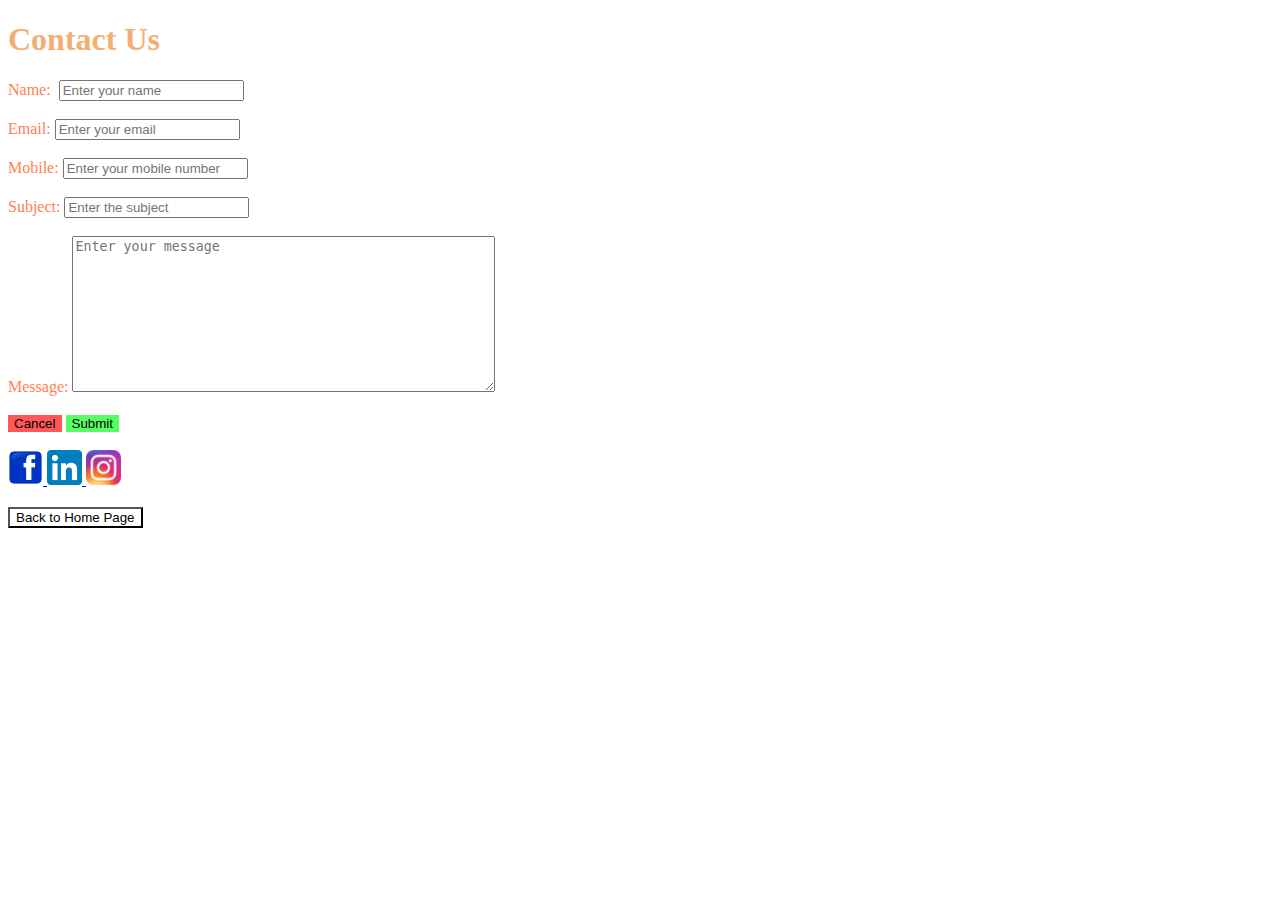
==== Contact.html @ 78634422 "image" ====
<!DOCTYPE html>
<html lang="en">

<head>
    <meta charset="UTF-8">
    <meta name="viewport" content="width=device-width, initial-scale=1.0">
    <title>Portfolio | Savio Shaju | Contact</title>
    <meta name="description" content="Connect with Savio Shaju">
    <meta name="author" content="Savio Shaju">
    <link rel="shortcut icon"
        href="https://png.pngtree.com/png-vector/20230925/ourmid/pngtree-contact-us-phone-icon-blue-button-glassy-png-image_10111757.png"
        type="image/x icon">
    <meta name="twitter:title" content="Savio Shaju | Portfolio | Contact">
    <meta name="twitter:description" content="Connect with Savio Shaju">


</head>

<body>
    <!--Contact form start-->
    <main>
        <h1 style="color: rgb(243, 174, 114);">Contact Us</h1>
        <form>
            <div>
                <label for="name" style="color: coral;">Name:</label>
                &nbsp;<input id="name" type="text" placeholder="Enter your name" required>
            </div>
            <br>

            <div>
                <label for="email" style="color: coral;">Email:</label>
                <input id="email" type="email" placeholder="Enter your email" required>
            </div>
            <br>

            <div>
                <label for="mobile" style="color: coral;">Mobile:</label>
                <input id="mobile" type="tel" placeholder="Enter your mobile number" required>
            </div>
            <br>

            <div>
                <label for="subject" style="color: coral;">Subject:</label>
                <input type="text" id="subject" required placeholder="Enter the subject">
            </div>
            <br>

            <div>
                <label for="message" style="color: coral;">Message:</label>
                <textarea id="message" placeholder="Enter your message" rows="10" cols="50"></textarea>
            </div>
            <br>

            <div>
                <button type="reset" style="border: none; background-color: rgb(253, 87, 87);">Cancel</button>
                <button type="submit" style="border: none; background-color: rgb(87, 253, 98);">Submit</button>
            </div>
            <br>
        </form>
    </main>

    <section>
        <div>
            <a href="https://www.facebook.com/people/Savio-Shaju/pfbid02YPXDarz9KMAC9PF25euHMgQtUXgojVd47mZKMWTDZJpE7LCcgnfHUiEPhqVJT9jPl/"
                target="_blank" class="fa fa-facebook">
                <img src="assets/images/Facebook_icon.png" width="35" alt="Facebook">
            </a>
            <a href="https://www.linkedin.com/in/savio-shaju-81058528a/" target="_blank" class="fa fa-linkedin">
                <img src="assets/images/LinkedIn_icon.png" width="35" alt="LinkedIn">
            </a>
            <a href="https://www.instagram.com/_savio_shaju_?igsh=MTJmYnRza2M5eXIyMg==" target="_blank"
                class="fa fa-instagram">
                <img src="assets/images/Instagram_icon.png" width="35" alt="Instagram">
            </a>
        </div>
        <br>
    </section>

    <!--Contact form end-->
</body>
<footer>
    <div>

        <a href="index.html"><button style="background-color: rgb(255, 255, 255) ">Back to Home Page</button></a>
    </div>
</footer>

</html>
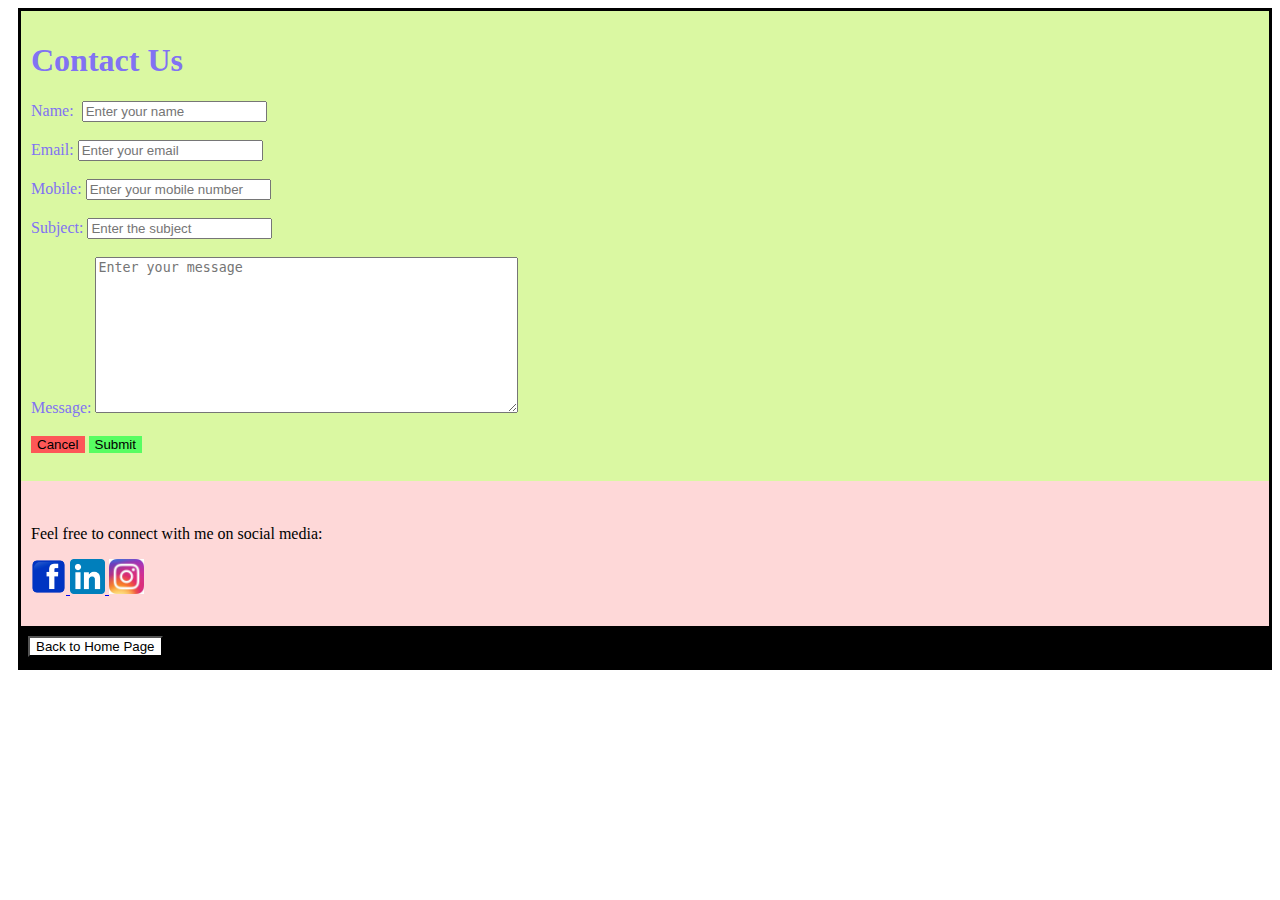
==== commit df3d58ba: "Initial commit" ====
--- a/Contact.html
+++ b/Contact.html
@@ -12,42 +12,44 @@
         type="image/x icon">
     <meta name="twitter:title" content="Savio Shaju | Portfolio | Contact">
     <meta name="twitter:description" content="Connect with Savio Shaju">
-
+    <link rel="stylesheet" href="styles.css">
 
 </head>
 
 <body>
     <!--Contact form start-->
-    <main>
-        <h1 style="color: rgb(243, 174, 114);">Contact Us</h1>
+    <main id="contact-form">
+        <h1 >Contact Us</h1>
         <form>
             <div>
-                <label for="name" style="color: coral;">Name:</label>
-                &nbsp;<input id="name" type="text" placeholder="Enter your name" required>
+                <label for="name" >Name:</label>
+                &nbsp;<input id="name" name="name" type="text" placeholder="Enter your name" required>
             </div>
             <br>
 
             <div>
-                <label for="email" style="color: coral;">Email:</label>
-                <input id="email" type="email" placeholder="Enter your email" required>
+                <label for="email" >Email:</label>
+                <input id="email" name="email" type="email" placeholder="Enter your email" required >
             </div>
             <br>
 
             <div>
-                <label for="mobile" style="color: coral;">Mobile:</label>
-                <input id="mobile" type="tel" placeholder="Enter your mobile number" required>
+                <label for="mobile" >Mobile:</label>
+                <input id="mobile" name="mobile" type="tel" placeholder="Enter your mobile number" required
+                    pattern="[0-9]{10}" title="Enter a 10-digit number">
+
             </div>
             <br>
 
             <div>
-                <label for="subject" style="color: coral;">Subject:</label>
-                <input type="text" id="subject" required placeholder="Enter the subject">
+                <label for="subject" >Subject:</label>
+                <input type="text" name="subject" id="subject" required minlength="10" required placeholder="Enter the subject">
             </div>
             <br>
 
             <div>
-                <label for="message" style="color: coral;">Message:</label>
-                <textarea id="message" placeholder="Enter your message" rows="10" cols="50"></textarea>
+                <label for="message" >Message:</label>
+                <textarea id="message" name="message" placeholder="Enter your message" required minlength="10" rows="10" cols="50"></textarea>
             </div>
             <br>
 
@@ -59,8 +61,10 @@
         </form>
     </main>
 
-    <section>
+    <section id="contactdetaill">
         <div>
+            <br>
+            <p>Feel free to connect with me on social media:</p>
             <a href="https://www.facebook.com/people/Savio-Shaju/pfbid02YPXDarz9KMAC9PF25euHMgQtUXgojVd47mZKMWTDZJpE7LCcgnfHUiEPhqVJT9jPl/"
                 target="_blank" class="fa fa-facebook">
                 <img src="assets/images/Facebook_icon.png" width="35" alt="Facebook">
@@ -78,7 +82,7 @@
 
     <!--Contact form end-->
 </body>
-<footer>
+<footer id="back-buttton">
     <div>
 
         <a href="index.html"><button style="background-color: rgb(255, 255, 255) ">Back to Home Page</button></a>
--- a/styles.css
+++ b/styles.css
@@ -0,0 +1,45 @@
+#contact-form{
+    color: rgb(129, 114, 243);
+    padding: 10px;
+    margin-left: 10px;
+    border-top: solid black;
+    border-right: solid black;
+    border-left: solid black;
+    background-color: rgb(218, 248, 162);
+    width: 100e;
+}
+#contactdetaill {
+    background-color: rgb(254, 216, 216);
+    padding: 10px;
+    margin-left: 10px;
+    border-right: solid black;
+    border-left: solid black;
+}
+#back-buttton {
+    background-color: rgb(0, 0, 0);
+    padding: 10px;
+    margin-left: 10px;
+    border-bottom: solid black;
+}
+#main {
+    border: 1px solid rgb(248, 192, 192);
+    padding: 10px;
+    margin-left: 10px;
+    background-color: rgb(252, 152, 152);
+
+}
+#Service {
+    text-align: center;
+}
+#about-tittle {
+    text-align: center;
+}
+
+#Projects {
+
+    border: 1px solid rgb(248, 192, 192);
+    padding: 10px;
+    margin-left: 10px;
+    background-color: rgb(184, 252, 152);
+
+}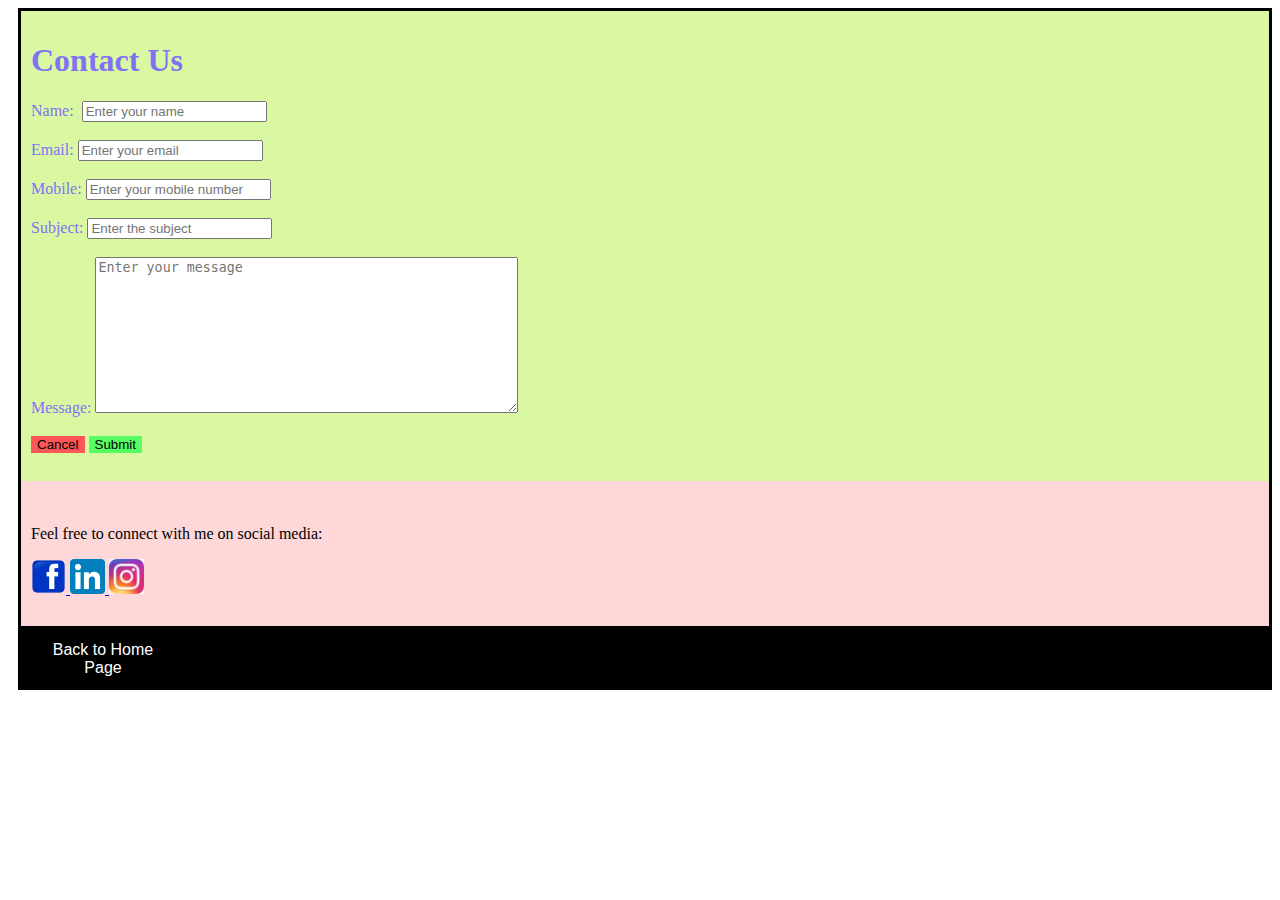
==== commit a5dfa5d4: "new design" ====
--- a/Contact.html
+++ b/Contact.html
@@ -19,7 +19,7 @@
 <body>
     <!--Contact form start-->
     <main id="contact-form">
-        <h1 >Contact Us</h1>
+        <h1 id="Contact-h">Contact Us</h1>
         <form>
             <div>
                 <label for="name" >Name:</label>
@@ -85,7 +85,7 @@
 <footer id="back-buttton">
     <div>
 
-        <a href="index.html"><button style="background-color: rgb(255, 255, 255) ">Back to Home Page</button></a>
+        <a href="index.html"><button  class="nav-button">Back to Home Page</button></a>
     </div>
 </footer>
 
--- a/styles.css
+++ b/styles.css
@@ -22,10 +22,10 @@
     border-bottom: solid black;
 }
 #main {
-    border: 1px solid rgb(248, 192, 192);
-    padding: 10px;
+    border: 1px solid rgb(0, 0, 0);
+    padding: 0%;
     margin-left: 10px;
-    background-color: rgb(252, 152, 152);
+    background-color: rgb(255, 255, 255);
 
 }
 #Service {
@@ -38,8 +38,59 @@
 #Projects {
 
     border: 1px solid rgb(248, 192, 192);
-    padding: 10px;
+    padding: 0px;
     margin-left: 10px;
     background-color: rgb(184, 252, 152);
 
+}
+#home {
+    background-color: aquamarine;
+    border-bottom: solid black 3px;
+    padding: 10px;
+    padding-bottom: 0%;
+    margin-left: 10px;
+}
+
+#Service ,#about-tittle, #project-title {
+    background-color: antiquewhite;
+    border: 0cap;
+    margin-top: 0%;
+    margin-left: 0%;
+    padding-bottom: 10px;
+    padding-top: 10px;
+    
+    color: black;
+}
+.service4 ,.service3 ,.service2 ,.service1 {
+    padding-left: 20px;
+    border: solid black;
+    margin: 0%;
+}
+.project3 ,.project2,.project1 {
+    padding-left: 20px;
+    border: solid black;
+}
+#navigation {
+    border: 10px solid black;
+    background-color: black;
+    padding: 0;
+    margin-top: 0cm;
+    margin-left: 10px;
+   
+}
+.nav-button {
+   margin-top: 0%;
+   margin-bottom: 0%;
+   border: none;
+   background-color: black;
+   color: white;
+   padding: 5px;
+   width: 150px;
+   height: 25px;
+   font: bold;
+   font-size: medium;
+}
+.nav-button:hover {
+    background-color: gray;     /* Hover effect */
+    color: white;               /* Change text color on hover */
 }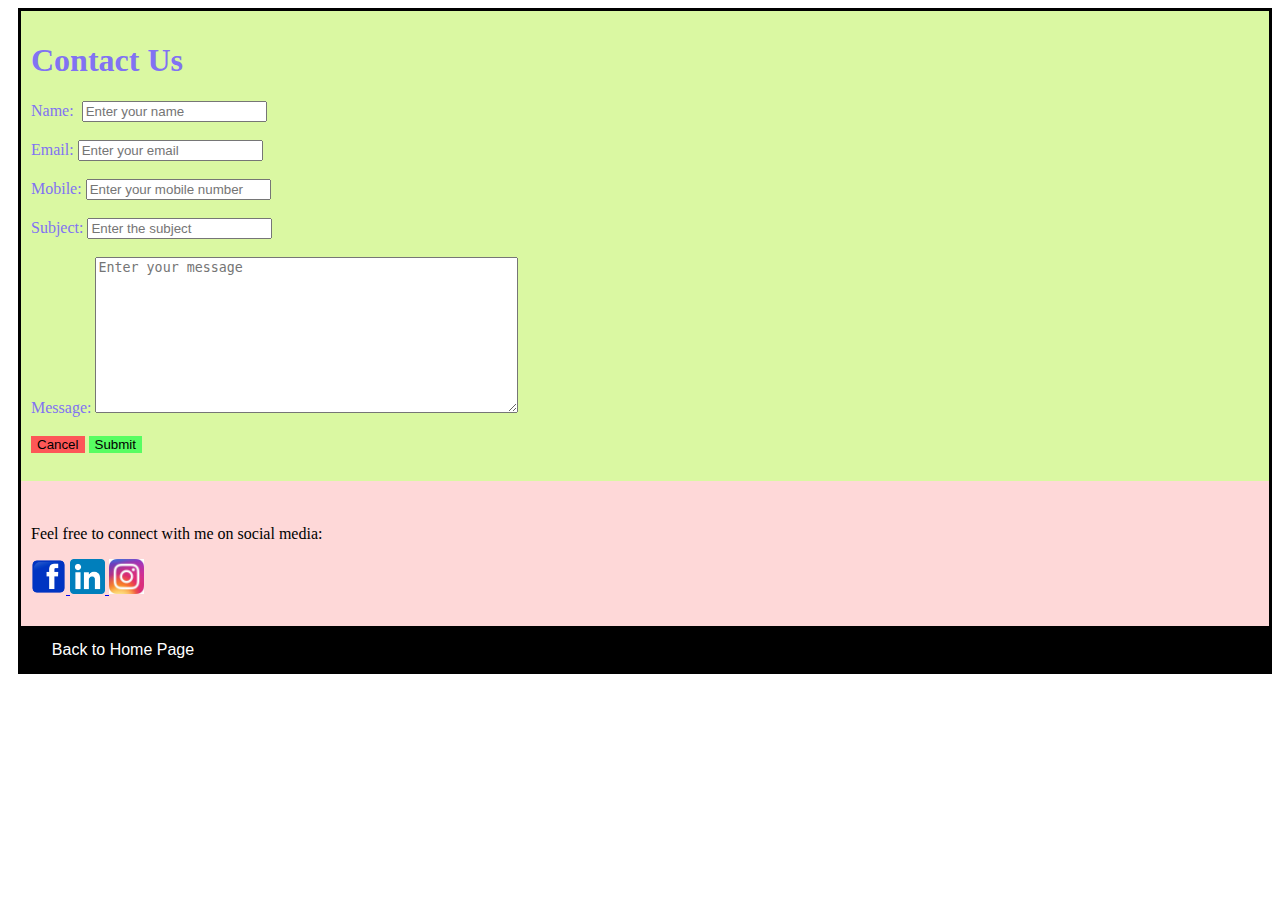
==== commit 2d635283: "new font" ====
--- a/Contact.html
+++ b/Contact.html
@@ -22,19 +22,19 @@
         <h1 id="Contact-h">Contact Us</h1>
         <form>
             <div>
-                <label for="name" >Name:</label>
+                <label for="name">Name:</label>
                 &nbsp;<input id="name" name="name" type="text" placeholder="Enter your name" required>
             </div>
             <br>
 
             <div>
-                <label for="email" >Email:</label>
-                <input id="email" name="email" type="email" placeholder="Enter your email" required >
+                <label for="email">Email:</label>
+                <input id="email" name="email" type="email" placeholder="Enter your email" required>
             </div>
             <br>
 
             <div>
-                <label for="mobile" >Mobile:</label>
+                <label for="mobile">Mobile:</label>
                 <input id="mobile" name="mobile" type="tel" placeholder="Enter your mobile number" required
                     pattern="[0-9]{10}" title="Enter a 10-digit number">
 
@@ -42,14 +42,16 @@
             <br>
 
             <div>
-                <label for="subject" >Subject:</label>
-                <input type="text" name="subject" id="subject" required minlength="10" required placeholder="Enter the subject">
+                <label for="subject">Subject:</label>
+                <input type="text" name="subject" id="subject" required minlength="10" required
+                    placeholder="Enter the subject">
             </div>
             <br>
 
             <div>
-                <label for="message" >Message:</label>
-                <textarea id="message" name="message" placeholder="Enter your message" required minlength="10" rows="10" cols="50"></textarea>
+                <label for="message">Message:</label>
+                <textarea id="message" name="message" placeholder="Enter your message" required minlength="10" rows="10"
+                    cols="50"></textarea>
             </div>
             <br>
 
@@ -85,7 +87,7 @@
 <footer id="back-buttton">
     <div>
 
-        <a href="index.html"><button  class="nav-button">Back to Home Page</button></a>
+        <a href="index.html"><button class="nav-button">Back to Home Page</button></a>
     </div>
 </footer>
 
--- a/styles.css
+++ b/styles.css
@@ -1,4 +1,4 @@
-#contact-form{
+#contact-form {
     color: rgb(129, 114, 243);
     padding: 10px;
     margin-left: 10px;
@@ -8,6 +8,7 @@
     background-color: rgb(218, 248, 162);
     width: 100e;
 }
+
 #contactdetaill {
     background-color: rgb(254, 216, 216);
     padding: 10px;
@@ -15,12 +16,14 @@
     border-right: solid black;
     border-left: solid black;
 }
+
 #back-buttton {
     background-color: rgb(0, 0, 0);
     padding: 10px;
     margin-left: 10px;
     border-bottom: solid black;
 }
+
 #main {
     border: 1px solid rgb(0, 0, 0);
     padding: 0%;
@@ -28,9 +31,11 @@
     background-color: rgb(255, 255, 255);
 
 }
+
 #Service {
     text-align: center;
 }
+
 #about-tittle {
     text-align: center;
 }
@@ -43,6 +48,7 @@
     background-color: rgb(184, 252, 152);
 
 }
+
 #home {
     background-color: aquamarine;
     border-bottom: solid black 3px;
@@ -51,46 +57,74 @@
     margin-left: 10px;
 }
 
-#Service ,#about-tittle, #project-title {
+#Service,
+#about-tittle,
+#project-title {
     background-color: antiquewhite;
     border: 0cap;
     margin-top: 0%;
     margin-left: 0%;
     padding-bottom: 10px;
     padding-top: 10px;
-    
+
     color: black;
 }
-.service4 ,.service3 ,.service2 ,.service1 {
+
+.service4,
+.service3,
+.service2,
+.service1 {
     padding-left: 20px;
     border: solid black;
     margin: 0%;
 }
-.project3 ,.project2,.project1 {
+
+.project3,
+.project2,
+.project1 {
     padding-left: 20px;
     border: solid black;
 }
+
 #navigation {
     border: 10px solid black;
     background-color: black;
     padding: 0;
     margin-top: 0cm;
     margin-left: 10px;
-   
+
 }
+
 .nav-button {
-   margin-top: 0%;
-   margin-bottom: 0%;
-   border: none;
-   background-color: black;
-   color: white;
-   padding: 5px;
-   width: 150px;
-   height: 25px;
-   font: bold;
-   font-size: medium;
+    margin-top: 0%;
+    margin-bottom: 0%;
+    border: none;
+    background-color: black;
+    color: white;
+    padding: 5px;
+    width: 190px;
+    height: 25px;
+    font: bold;
+    font-size: medium;
 }
+
 .nav-button:hover {
-    background-color: gray;     /* Hover effect */
-    color: white;               /* Change text color on hover */
+    background-color: gray;
+    color: white;
+
+}
+
+#About-body {
+    padding: 20px;
+}
+
+#About-para {
+    font-weight: bold;       
+    text-align: justify;
+    font-size: 20px;
+}
+
+.services-message {
+    padding-left: 20px;
+    font-size: 15px;
 }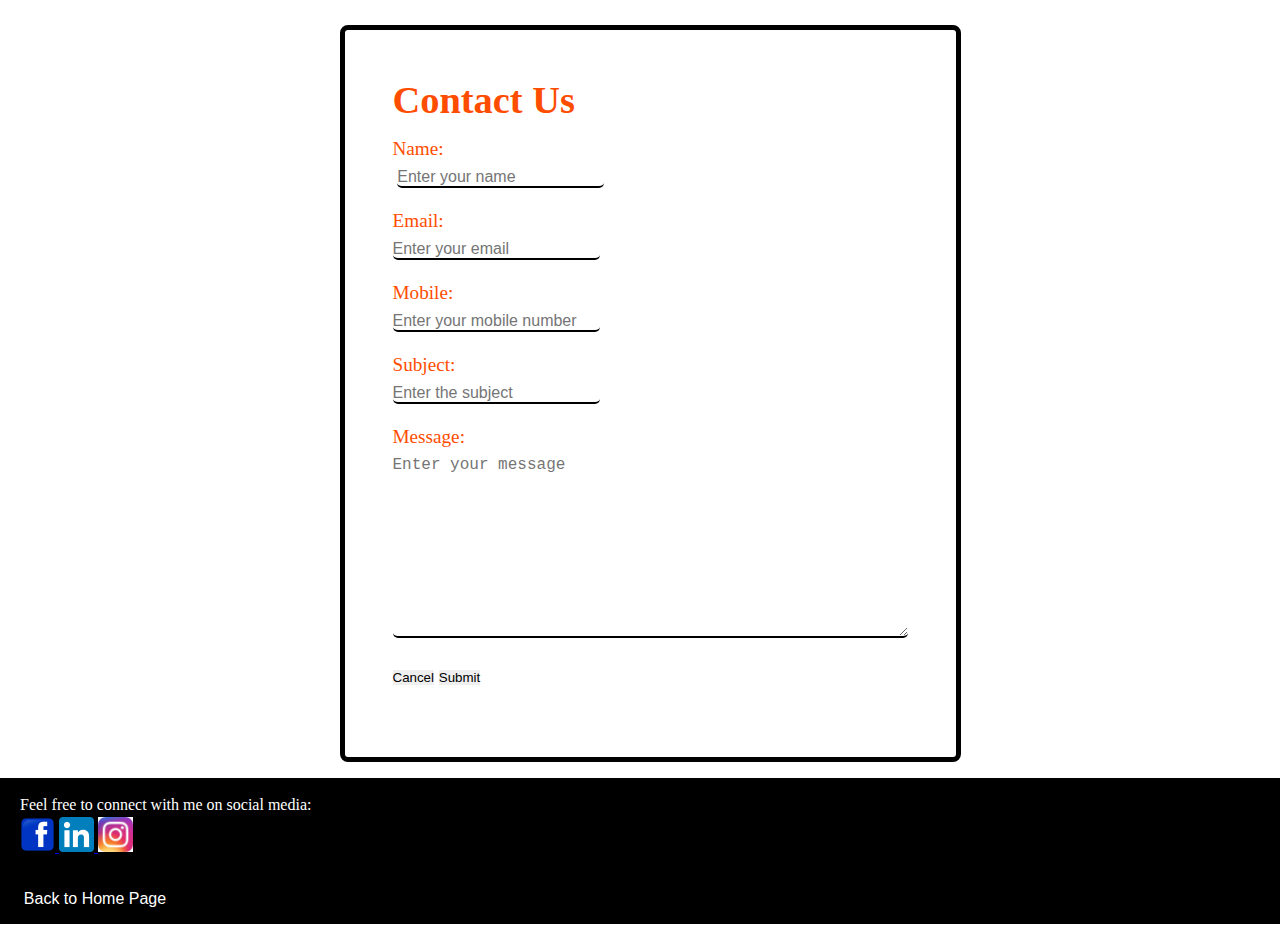
==== commit 1736ec63: "new positon sticky" ====
--- a/Contact.html
+++ b/Contact.html
@@ -12,81 +12,88 @@
         type="image/x icon">
     <meta name="twitter:title" content="Savio Shaju | Portfolio | Contact">
     <meta name="twitter:description" content="Connect with Savio Shaju">
-    <link rel="stylesheet" href="styles.css">
+    <link rel="stylesheet" href="css/contactpagestyles.css">
 
 </head>
 
-<body>
+<body id="contact-form-body">
     <!--Contact form start-->
     <main id="contact-form">
-        <h1 id="Contact-h">Contact Us</h1>
-        <form>
-            <div>
-                <label for="name">Name:</label>
-                &nbsp;<input id="name" name="name" type="text" placeholder="Enter your name" required>
-            </div>
-            <br>
+        <div id="contact-form-box">
+            <h1 id="Contact-h" style="margin: 0%; padding-bottom: 1rem;">Contact Us</h1>
+            <form>
+                <div>
+                    <label for="name">Name:</label>
+                    <br>
+                    &nbsp;<input id="name" name="name" type="text" placeholder="Enter your name" required>
+                </div>
+                <br>
 
-            <div>
-                <label for="email">Email:</label>
-                <input id="email" name="email" type="email" placeholder="Enter your email" required>
-            </div>
-            <br>
+                <div>
+                    <label for="email" st>Email:</label>
+                    <br>
+                    <input id="email" name="email" type="email" placeholder="Enter your email" required>
+                </div>
+                <br>
 
-            <div>
-                <label for="mobile">Mobile:</label>
-                <input id="mobile" name="mobile" type="tel" placeholder="Enter your mobile number" required
-                    pattern="[0-9]{10}" title="Enter a 10-digit number">
+                <div>
+                    <label for="mobile">Mobile:</label>
+                    <br>
+                    <input id="mobile" name="mobile" type="tel" placeholder="Enter your mobile number" required
+                        pattern="[0-9]{10}" title="Enter a 10-digit number">
 
-            </div>
-            <br>
+                </div>
+                <br>
 
-            <div>
-                <label for="subject">Subject:</label>
-                <input type="text" name="subject" id="subject" required minlength="10" required
-                    placeholder="Enter the subject">
-            </div>
-            <br>
+                <div>
+                    <label for="subject">Subject:</label>
+                    <br>
+                    <input type="text" name="subject" id="subject" required minlength="10" required
+                        placeholder="Enter the subject">
+                </div>
+                <br>
 
-            <div>
-                <label for="message">Message:</label>
-                <textarea id="message" name="message" placeholder="Enter your message" required minlength="10" rows="10"
-                    cols="50"></textarea>
-            </div>
-            <br>
+                <div>
+                    <label for="message">Message:</label>
+                    <br>
+                    <textarea id="message" name="message" placeholder="Enter your message" required minlength="10"
+                        rows="10" cols="50"></textarea>
+                </div>
+                <br>
 
-            <div>
-                <button type="reset" style="border: none; background-color: rgb(253, 87, 87);">Cancel</button>
-                <button type="submit" style="border: none; background-color: rgb(87, 253, 98);">Submit</button>
-            </div>
-            <br>
-        </form>
+                <div>
+                    <button id="cancel-button" type="reset">Cancel</button>
+                    <button id="submit-button" type="submit">Submit</button>
+                </div>
+                <br>
+            </form>
+        </div>
     </main>
 
-    <section id="contactdetaill">
-        <div>
-            <br>
-            <p>Feel free to connect with me on social media:</p>
-            <a href="https://www.facebook.com/people/Savio-Shaju/pfbid02YPXDarz9KMAC9PF25euHMgQtUXgojVd47mZKMWTDZJpE7LCcgnfHUiEPhqVJT9jPl/"
-                target="_blank" class="fa fa-facebook">
-                <img src="assets/images/Facebook_icon.png" width="35" alt="Facebook">
-            </a>
-            <a href="https://www.linkedin.com/in/savio-shaju-81058528a/" target="_blank" class="fa fa-linkedin">
-                <img src="assets/images/LinkedIn_icon.png" width="35" alt="LinkedIn">
-            </a>
-            <a href="https://www.instagram.com/_savio_shaju_?igsh=MTJmYnRza2M5eXIyMg==" target="_blank"
-                class="fa fa-instagram">
-                <img src="assets/images/Instagram_icon.png" width="35" alt="Instagram">
-            </a>
-        </div>
-        <br>
-    </section>
+    
 
     <!--Contact form end-->
 </body>
 <footer id="back-buttton">
     <div>
-
+        <section id="contactdetaill">
+            <div>
+                <br>
+                <p style="color: white; font-size: 1rem; padding-bottom : .2rem;">Feel free to connect with me on social media:</p>
+                <a href="https://www.facebook.com/people/Savio-Shaju/pfbid02YPXDarz9KMAC9PF25euHMgQtUXgojVd47mZKMWTDZJpE7LCcgnfHUiEPhqVJT9jPl/"
+                    target="_blank" class="fa fa-facebook">
+                    <img src="assets/images/Facebook_icon.png" width="35" alt="Facebook">
+                </a>
+                <a href="https://www.linkedin.com/in/savio-shaju-81058528a/" target="_blank" class="fa fa-linkedin">
+                    <img src="assets/images/LinkedIn_icon.png" width="35" alt="LinkedIn">
+                </a>
+                <a href="https://www.instagram.com/_savio_shaju_?igsh=MTJmYnRza2M5eXIyMg==" target="_blank"
+                    class="fa fa-instagram">
+                    <img src="assets/images/Instagram_icon.png" width="35" alt="Instagram">
+                </a>
+            </div>
+            <br>
+        </section>
         <a href="index.html"><button class="nav-button">Back to Home Page</button></a>
     </div>
 </footer>
--- a/css/contactpagestyles.css
+++ b/css/contactpagestyles.css
@@ -0,0 +1,92 @@
+* {
+    margin: 0%;
+    border: 0;
+    padding: 0;
+}
+
+
+#contact-form {
+    color: rgb(255, 77, 0);
+    padding-left: 20px;
+    padding-top: 25px;
+    font-size: 1.2rem;
+}
+
+#contactdetaill {
+
+    padding-left: 20px;
+}
+
+#back-buttton {
+    background-color: rgb(0, 0, 0);
+    padding: 0px;
+
+}
+
+
+#cancel-button:hover {
+    background-color: rgb(255, 4, 0);
+    color: rgb(0, 0, 0);
+
+}
+
+#submit-button:hover {
+    background-color: rgb(167, 252, 173);
+    color: rgb(0, 0, 0);
+
+}
+
+
+.nav-button {
+    margin-top: 0px;
+    margin-bottom: 0%;
+    border: none;
+    background-color: black;
+    color: white;
+    padding: 5px;
+    width: 190px;
+    height: 50px;
+    font: bold;
+    font-size: medium;
+}
+.nav-button:hover {
+    background-color: gray;
+    color: white;
+    
+}
+
+#name,
+#email,
+#mobile,
+#subject,
+#message {
+    background-color:  rgb(255, 255, 255);
+    border-radius: 5px;
+    border-bottom: solid black 2px;
+    font-size: 1rem;
+    padding-top: 0.5rem;
+}
+#contact-form{
+    display: flex;
+    justify-content: center;
+    align-items: center;
+}
+#contact-form-box {
+    
+    padding: 3rem;
+    border: solid rgb(0, 0, 0) 5px;
+    border-radius: .5rem;
+    background-color: white; 
+    margin-bottom: 1rem;
+}
+#navigation {
+    background-color: black;
+    display: flex;
+    justify-content: space-evenly;
+    align-items: center;
+    padding: 1rem;
+
+}
+button {
+    cursor: pointer;
+}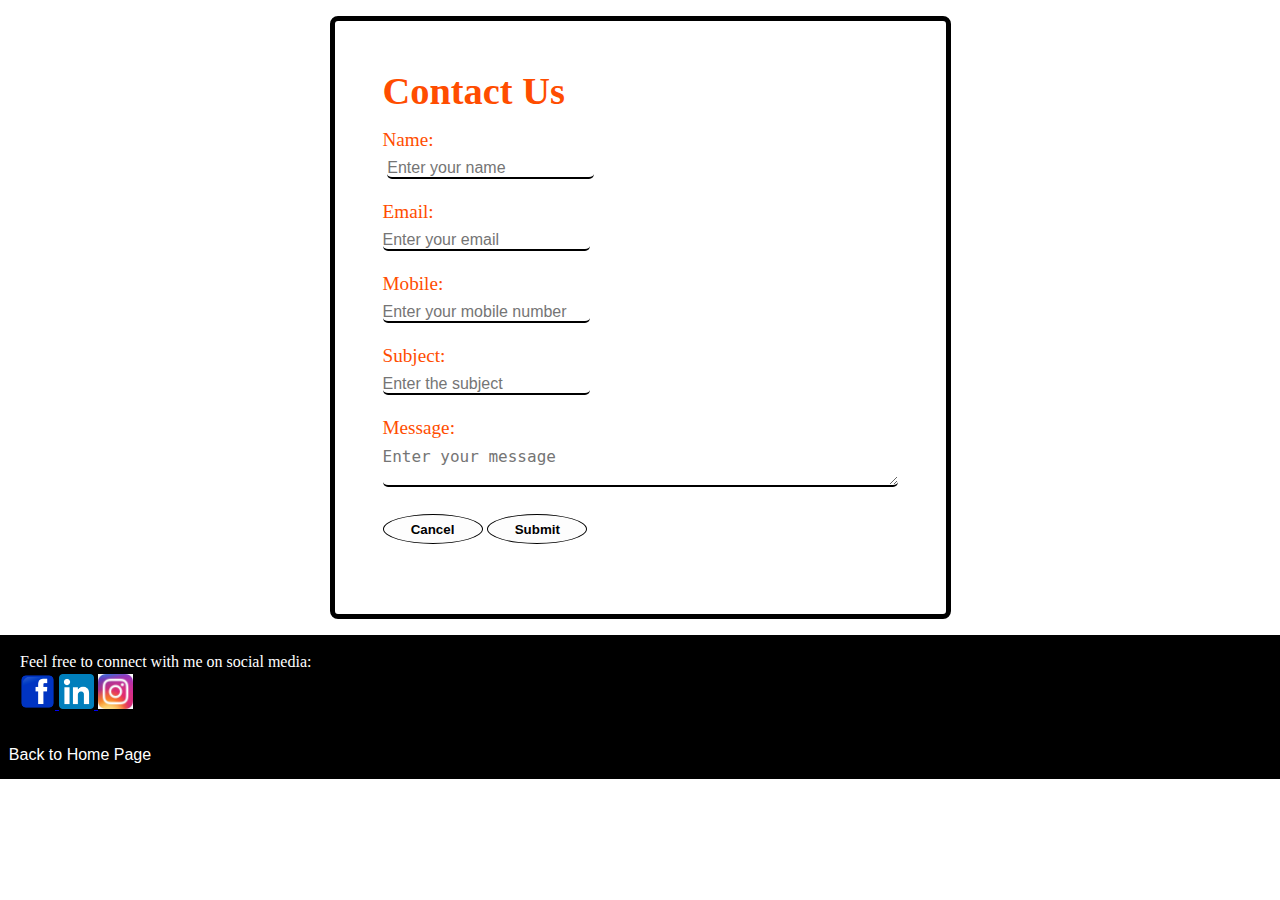
==== commit fd3e4b35: "layout corrected" ====
--- a/Contact.html
+++ b/Contact.html
@@ -57,7 +57,7 @@
                     <label for="message">Message:</label>
                     <br>
                     <textarea id="message" name="message" placeholder="Enter your message" required minlength="10"
-                        rows="10" cols="50"></textarea>
+                        rows="2" cols="50"></textarea>
                 </div>
                 <br>
 
--- a/css/contactpagestyles.css
+++ b/css/contactpagestyles.css
@@ -7,8 +7,7 @@
 
 #contact-form {
     color: rgb(255, 77, 0);
-    padding-left: 20px;
-    padding-top: 25px;
+
     font-size: 1.2rem;
 }
 
@@ -36,6 +35,18 @@
 
 }
 
+#submit-button,
+#cancel-button {
+    border: solid black 1px;
+    background-color: rgb(253, 253, 253);
+    color: rgb(0, 0, 0);
+    width: 100px;
+    height: 30px;
+    font-weight: bold;
+    border-radius: 50%;
+
+}
+
 
 .nav-button {
     margin-top: 0px;
@@ -44,15 +55,19 @@
     background-color: black;
     color: white;
     padding: 5px;
-    width: 190px;
-    height: 50px;
+    width: 10rem;
+    height: 3rem;
     font: bold;
+    margin: auto;
+    box-sizing: border-box;
+    cursor: pointer;
     font-size: medium;
 }
+
 .nav-button:hover {
     background-color: gray;
     color: white;
-    
+
 }
 
 #name,
@@ -60,25 +75,29 @@
 #mobile,
 #subject,
 #message {
-    background-color:  rgb(255, 255, 255);
+    background-color: rgb(255, 255, 255);
     border-radius: 5px;
     border-bottom: solid black 2px;
     font-size: 1rem;
     padding-top: 0.5rem;
 }
-#contact-form{
+
+#contact-form {
     display: flex;
     justify-content: center;
     align-items: center;
 }
+
 #contact-form-box {
-    
+
     padding: 3rem;
     border: solid rgb(0, 0, 0) 5px;
     border-radius: .5rem;
-    background-color: white; 
+    background-color: white;
     margin-bottom: 1rem;
+    margin-top: 1rem;
 }
+
 #navigation {
     background-color: black;
     display: flex;
@@ -87,6 +106,34 @@
     padding: 1rem;
 
 }
+
 button {
     cursor: pointer;
+}
+
+input:focus,
+textarea:focus {
+    outline: none;
+
+}
+@media screen and (max-width :400px) {
+
+    #contact-form-box {
+
+        padding: 3rem;
+        border: solid rgb(0, 0, 0) 5px;
+        border-radius: .5rem;
+        background-color: white;
+        margin-bottom: 1rem;
+        width: 90%;
+        box-sizing: border-box;
+        margin-top: 1rem;
+    }
+
+    form input,
+    form textarea,
+    form button {
+        width: 90%;
+        box-sizing: border-box;
+    }
 }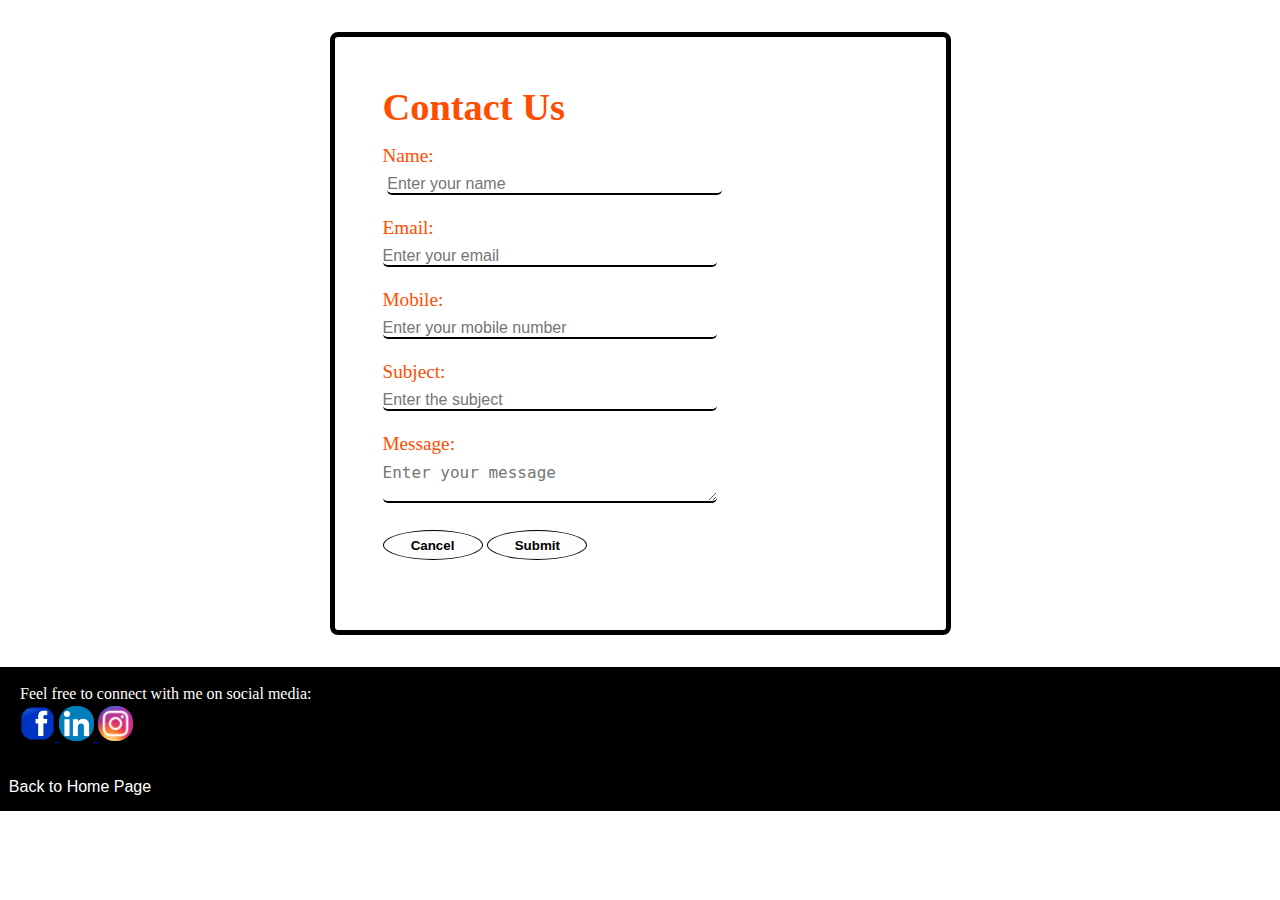
==== commit a6d55a92: "new images" ====
--- a/Contact.html
+++ b/Contact.html
@@ -21,7 +21,7 @@
     <main id="contact-form">
         <div id="contact-form-box">
             <h1 id="Contact-h" style="margin: 0%; padding-bottom: 1rem;">Contact Us</h1>
-            <form>
+            <form action="">
                 <div>
                     <label for="name">Name:</label>
                     <br>
@@ -77,7 +77,7 @@
 <footer id="back-buttton">
     <div>
         <section id="contactdetaill">
-            <div>
+            <div id="social-media-links">
                 <br>
                 <p style="color: white; font-size: 1rem; padding-bottom : .2rem;">Feel free to connect with me on social media:</p>
                 <a href="https://www.facebook.com/people/Savio-Shaju/pfbid02YPXDarz9KMAC9PF25euHMgQtUXgojVd47mZKMWTDZJpE7LCcgnfHUiEPhqVJT9jPl/"
--- a/css/contactpagestyles.css
+++ b/css/contactpagestyles.css
@@ -116,6 +116,7 @@
     outline: none;
 
 }
+
 @media screen and (max-width :400px) {
 
     #contact-form-box {
@@ -125,7 +126,8 @@
         border-radius: .5rem;
         background-color: white;
         margin-bottom: 1rem;
-        width: 90%;
+        margin: 2rem;
+        width: 80%;
         box-sizing: border-box;
         margin-top: 1rem;
     }
@@ -136,4 +138,31 @@
         width: 90%;
         box-sizing: border-box;
     }
+}
+
+@media screen and (min-width :400px) {
+
+    #contact-form-box {
+
+        padding: 3rem;
+        border: solid rgb(0, 0, 0) 5px;
+        border-radius: .5rem;
+        background-color: white;
+        margin-bottom: 1rem;
+        margin-top: 1rem;
+        margin: 2rem;
+    }
+
+    form input,
+    form textarea,
+    form button {
+        width: 65%;
+        box-sizing: border-box;
+    }
+}
+#social-media-links img {
+    border-radius: 1rem;
+}
+#social-media-links img:hover {
+    transform: scale(1.5);
 }